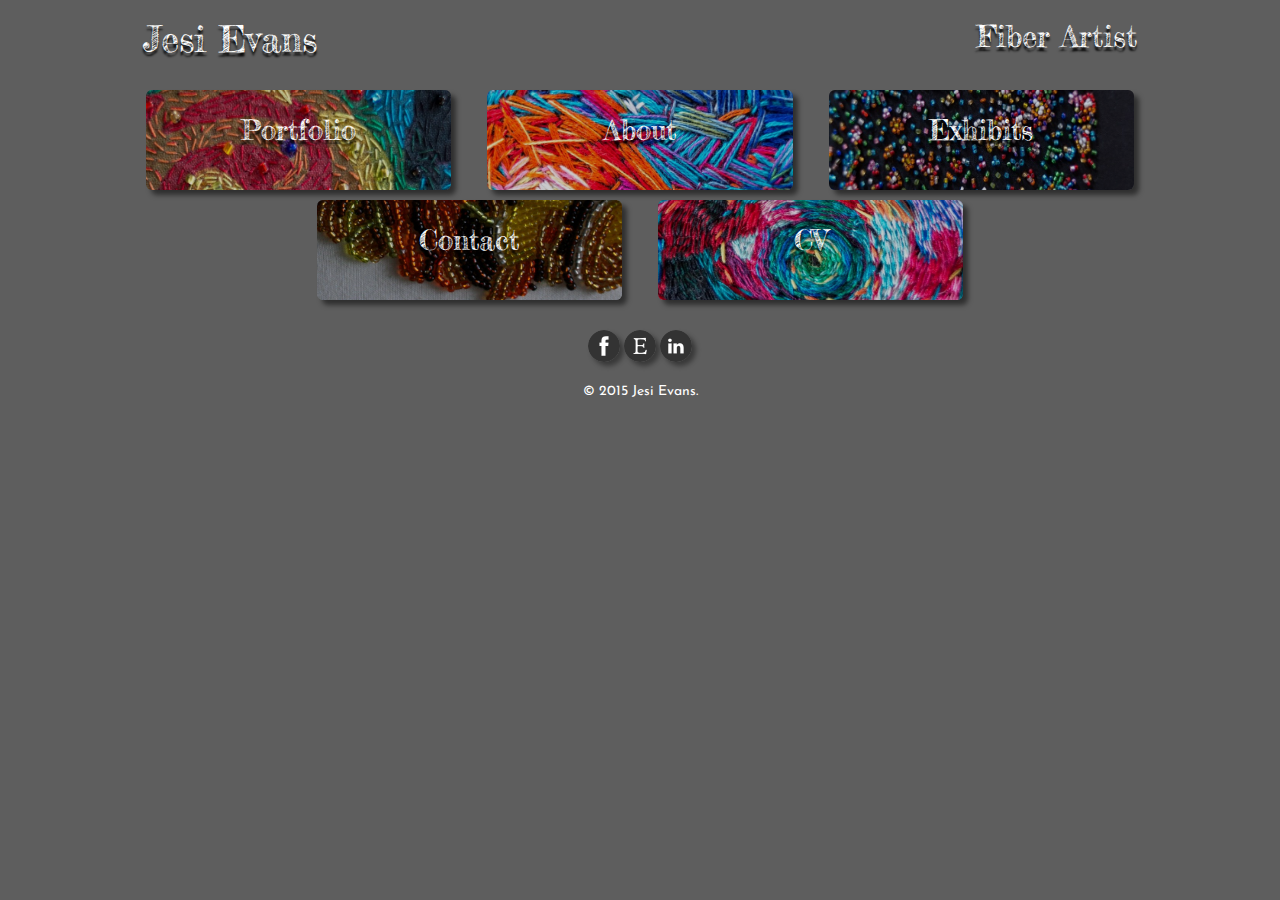
==== index.html @ 6fe21c2f "created bootstrap version of jesievansart.com" ====
<!DOCTYPE html>
<html lang="en">
  <head>
    <meta charset="utf-8">
    <meta http-equiv="X-UA-Compatible" content="IE=edge">
    <meta name="viewport" content="width=device-width, initial-scale=1">
    <!-- The above 3 meta tags *must* come first in the head; any other head content must come *after* these tags -->
    <title>Jesi Evans | Fiber Artist</title>
    <link href='http://fonts.googleapis.com/css?family=Fredericka+the+Great|Josefin+Sans' rel='stylesheet' type='text/css'>
    <link href="css/bootstrap.min.css" rel="stylesheet">
    <link href="css/mystyles.css" rel="stylesheet">
  </head>

  <body>

    <div class="container">

      <div class="row">

        <div class="col-xs-12 col-sm-6 text-center">
          <h1>Jesi Evans</h1>
        </div>
        <div class="col-xs-12 col-sm-6 text-center">
          <h2>Fiber Artist</h2>
        </div>
        
      </div> <!-- end header row -->

      <br>
      <div class="homediv row">

        <div class="col-xs-12 col-sm-6 col-md-4 text-center">
          <div class="portfolio homeimgdiv img-rounded text-center"><br><a href="portfolio.html">Portfolio</a></div>
        </div>
        <div class="col-xs-12 col-sm-6 col-md-4 text-center">
          <div class="about homeimgdiv img-rounded text-center"><br><a href="about.html">About</a></div>
        </div>
        <div class="col-xs-12 col-sm-6 col-md-4 text-center">
          <div class="exhibits homeimgdiv img-rounded text-center"><br><a href="exhibits.html">Exhibits</a></div>
        </div>
        <div class="col-xs-12 col-sm-6 col-md-4 col-md-offset-2 text-center">
          <div class="contact homeimgdiv img-rounded text-center"><br><a href="contact.html">Contact</a></div>
        </div>
        <div class="col-xs-12 col-sm-6 col-sm-offset-3 col-md-4 col-md-offset-0 text-center">
          <div class="cv homeimgdiv img-rounded text-center"><br><a href="cv.html">CV</a></div>
        </div>

      </div> <!-- end image row -->

      <br>
      <footer>
        <div class="row">

          <div class="col-xs-12 text-center">
            <a href="https://www.facebook.com/jesievans"><img src="img/icons/facebook.png" alt="Facebook Logo" class="img-circle"></a>
            <a href="https://www.etsy.com/shop/JesiEvansArt"><img src="img/icons/etsy.png" alt="Etsy Logo" class="img-circle"></a>
            <a href="https://www.linkedin.com/profile/preview?locale=en_US&trk=prof-0-sb-preview-primary-button"><img src="img/icons/linkedin.png" alt="Linkedin Logo" class="img-circle"></a>
            <br>
            <br>
            <p>&copy; 2015 Jesi Evans.</p>
          </div>
          
        </div> <!-- end footer row -->
        
        
      </footer>

    </div> <!-- end container -->





    <!-- jQuery (necessary for Bootstrap's JavaScript plugins) -->
    <script src="https://ajax.googleapis.com/ajax/libs/jquery/1.11.3/jquery.min.js"></script>
    <!-- Include all compiled plugins (below), or include individual files as needed -->
    <script src="js/bootstrap.min.js"></script>
  </body>
</html>
---- css/mystyles.css ----
/*GENERAL*/

body {
	background-color: #5E5E5E;
	color: white;
	font-family: 'Josefin Sans', sans-serif;
}

.container {
	width: 90%;
}

h1, h2, .about a, .contact a, .cv a, .exhibits a, .portfolio a, .portdiv h3,
.cvh3, .conh3, .modal-header, .soonerh3 {
	font-family: 'Fredericka the Great', cursive;
}

a {
	color: inherit;
}

a:hover {
	font-style: italic;
	color: inherit;
	background-color: inherit;
	text-decoration: none;
}

.exhibitstext a, .exh3, h1, h2, .homediv a, .aboutdiv, .portdiv h3, 
.apisdiv h3, .archdiv1 h3, .archdiv2 h3, .condiv h4, .studiesdiv, .statement h3,
.cvh3, .cvtext a, .conh3, .modal-header, .soonerh3 {
	text-shadow: 0 4px 2px rgba(0,0,0,1);
}

.btn-default {
	background-color: transparent;
	border: 1px solid white;
	color: white;
}

/*NAVIGATION*/

.navbar-inverse .navbar-nav li a {
	color: white;
}

.dropdown {
	background-color: rgba(51,51,51, .9);
	border: none;
}

nav img {
	width: 50px;
	height: 50px;
}

.navbar-brand {
	padding-top: 0;
}

.navbar-inverse .navbar-toggle {
	border-color: white;
}

.navbar-inverse .navbar-text {
	font-family: 'Fredericka the Great', cursive;
	color: white;
	font-size: 1em;
}

.dropdown-menu {
	background-color: inherit;
}

.dropdown li a:hover {
	background-color: rgba(51,51,51, .9);
}

.dropdown-menu .active a {
	background-color: black;
}

.dropdown-menu .active a:hover {
	background-color: inherit;
}


/*FOOTER*/

footer img {
	box-shadow: 4px 4px 5px rgba(0,0,0, .4);
}

/*MODAL*/

.modal-content {
	background-color: #5E5E5E;
}

.modal-body img {
	width: 100%;
	height: auto;
	box-shadow: inset 0px 0px 1px 1000px rgba(0,0,0, .2), 
    5px 5px 5px rgba(0,0,0, .5);
}

.close {
	color: white;
}

.soonerp {
	font-size: 1.25em;
}

.soonerh3 {
	text-align: center;
}


/*INDEX */

.homeimgdiv {
	width: 98%;
	margin-left: 1%;
}

.about, .contact, .cv, .exhibits, .portfolio {
	height: 100px;
	margin-bottom: 10px;
	box-shadow: inset 0px 0px 1px 1000px rgba(0,0,0, .2), 
    5px 5px 5px rgba(0,0,0, .5);
}

.about a, .contact a, .cv a, .exhibits a, .portfolio a {
	padding: 20px 40px 40px;
	font-size: 2em;
}

.about {
  background-size: 100% 250%;
	background-image: url('../img/connection/sdatfirstdetail.jpg');
	background-position: center;
}

.contact {
  background-size: 100% 250%;
	background-image: url('../img/apis/hivedetail.JPG');
	background-position: center bottom;
}

.cv {
  background-size: 100% 200%;
	background-image: url('../img/connection/sdchosenpathdetail.jpg');
	background-position: center;
}

.exhibits {
  background-size: 100% 250%;
	background-image: url('../img/connection/sdunknowndetail.jpg');
	background-position: center;
}

.portfolio {
  background-size: 100% 250%;
	background-image: url('../img/connection/sdwitheachdetail.jpg');
	background-position: center top;
}

/*PORTFOLIO*/

.apis, .connection, .archive {
	width: 90%;
	box-shadow: inset 0px 0px 1px 1000px rgba(0,0,0, .2), 
    5px 5px 5px rgba(0,0,0, .5);
}

/*APIS*/

.hive, .skull, .beegeo, .green, .mason, .hexagon, .three {
	width: 90%;
	box-shadow: inset 0px 0px 1px 1000px rgba(0,0,0, .2), 
    5px 5px 5px rgba(0,0,0, .5);
}

/*CONNECTION*/

.atfirst, .unknown, .promise, .eachpath, .chosen {
	width: 90%;
	box-shadow: inset 0px 0px 1px 1000px rgba(0,0,0, .2), 
    5px 5px 5px rgba(0,0,0, .5);
}

.statement p {
	font-size: 1.25em;
}

/*ARCHIVE*/

.darger, .sooner, .daisy, .bee, .circles, .icosahedron, .scarlet, .argyle, .night {
	width: 90%;
	box-shadow: inset 0px 0px 1px 1000px rgba(0,0,0, .2), 
    5px 5px 5px rgba(0,0,0, .5);
}

.studiesdiv, .aboutdiv, .statement h3 {
	text-align: center;
	font-family: 'Fredericka the Great', cursive;
}

/*ABOUT*/

.profile-photo {
	width: 90%;
	max-width: 360px;
	box-shadow: inset 0px 0px 1px 1000px rgba(0,0,0, .2), 
    5px 5px 5px rgba(0,0,0, .5);
}

.abouttext p {
	font-size: 1.25em;
}

/*EXHIBITS*/

.exh3 {
	font-family: 'Fredericka the Great', cursive;
	text-align: center;
}

.exhibitstext p {
	font-size: 1.25em;
}

.exhibitstext div {
	border-left: 2px solid white;
	margin-bottom: 20px;
	box-shadow: inset 175px 0px 150px -200px rgba(255,255,255,0.5);
}

.exhibitstext a {
	font-weight: bold;

}

/*CV*/

.cvh3 {
	text-align: center;
}

.cvtext p {
	font-size: 1.25em;
}

.cvtext a {
	font-weight: bold;

}

/*CONTACT*/

.conh3 {
	text-align: center;
}

form label {
	font-size: 1.25em;
}

form {
	border-radius: 10px;
  	background-repeat: no-repeat;
  	background-size: 100% 100%;
	background-image: url('../img/connection/sdpromisedetail.jpg');
	background-position: center;
	box-shadow: inset 0px 0px 1px 1000px rgba(0,0,0, .2), 
    5px 5px 5px rgba(0,0,0, .5);
}

form div {
	width: 90%;
	margin: 10px auto;
}

form div button {
	margin-bottom: 100px;
}

/*MEDIA QUERIES*/

@media only screen and (min-width: 768px) {
	h1 {
		text-align: left;
	}

	h2 {
		text-align: right;
	}

	.aboutimg {
		float: left;
	}
}

@media only screen and (min-width: 821px) {
	.navbar-inverse .navbar-text {
		font-size: 2em;
		margin: 5px 0 0 0;
	}	
}

@media only screen and (min-width: 1200px) {
	.navbar-inverse .navbar-nav li a {
		font-size: 1.25em;
	}

	.container {
		width: 80%;
	}

	.aboutimg {
		margin-right: 10px;
	}
}
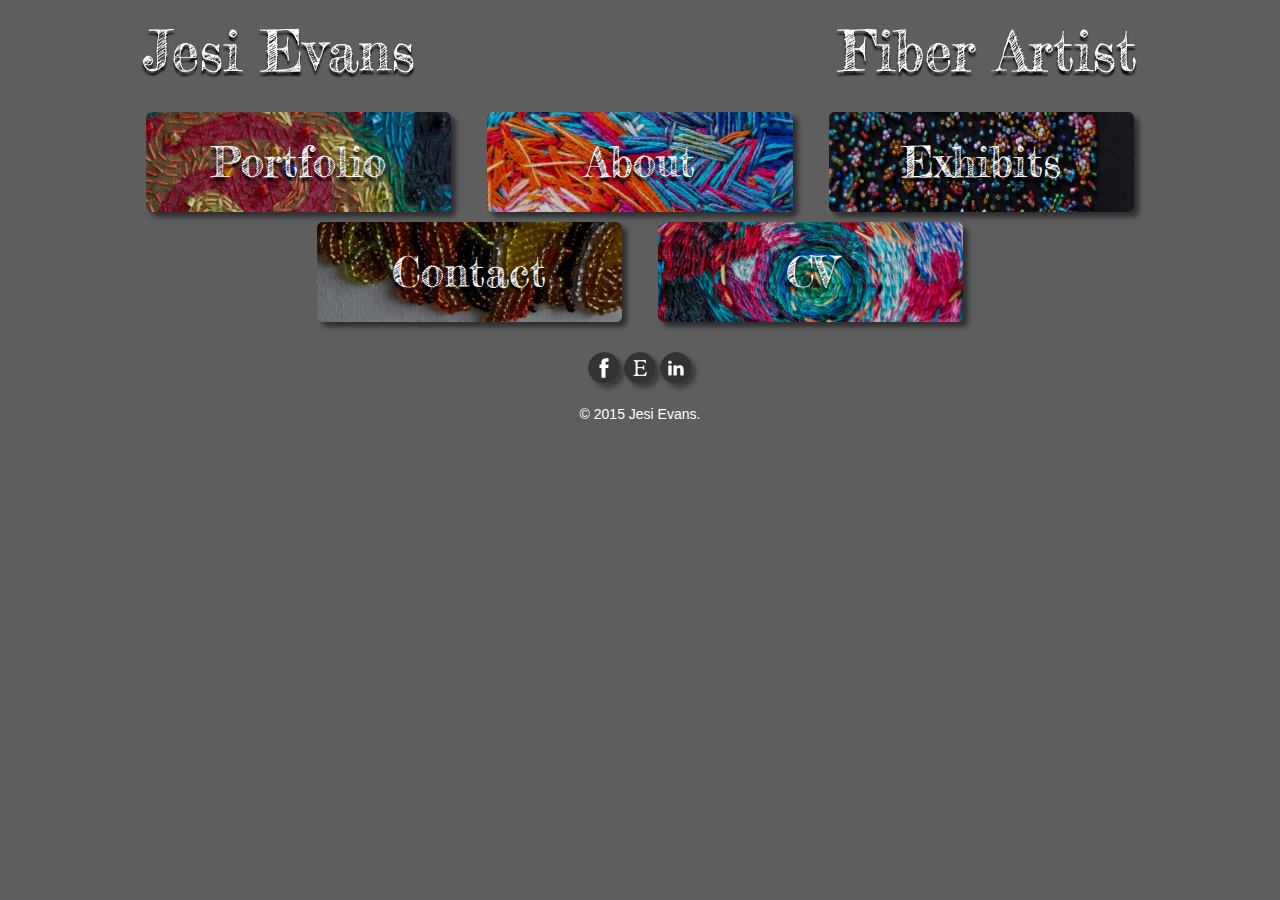
==== commit 6f3f8b51: "carried out many updates, edits, additions to html, css" ====
--- a/index.html
+++ b/index.html
@@ -6,9 +6,9 @@
     <meta name="viewport" content="width=device-width, initial-scale=1">
     <!-- The above 3 meta tags *must* come first in the head; any other head content must come *after* these tags -->
     <title>Jesi Evans | Fiber Artist</title>
-    <link href='http://fonts.googleapis.com/css?family=Fredericka+the+Great|Josefin+Sans' rel='stylesheet' type='text/css'>
+    <link href='http://fonts.googleapis.com/css?family=Fredericka+the+Great' rel='stylesheet' type='text/css'>
     <link href="css/bootstrap.min.css" rel="stylesheet">
-    <link href="css/mystyles.css" rel="stylesheet">
+    <link href="css/mystyles.min.css" rel="stylesheet">
   </head>
 
   <body>
--- a/css/mystyles.min.css
+++ b/css/mystyles.min.css
@@ -0,0 +1 @@
+a,a:hover{color:inherit}.about,.contact{background-size:100% 250%}.about a,.conh3,.contact a,.cv a,.cvh3,.exh3,.exhibits a,.modal-header,.navbar-inverse .navbar-text,.portdiv h3,.portfolio a,.soonerh3,h1,h2{font-family:'Fredericka the Great',cursive}.cvtext a,.exhibitstext a{font-weight:700}.conh3,.cvh3,.exh3,.soonerh3{text-align:center}body{background-color:#5E5E5E;color:#fff}.container{width:90%}a:hover{font-style:italic;background-color:inherit;text-decoration:none}.btn-default,.close,.navbar-inverse .navbar-nav li a{color:#fff}.aboutdiv,.apisdiv h3,.archdiv1 h3,.archdiv2 h3,.archdiv3 h3,.archdiv4 h3,.condiv h4,.conh3,.cvh3,.cvtext a,.drawdiv,.exh3,.exhibitstext a,.homediv a,.modal-header,.portdiv h3,.soonerh3,.statement h3,.studiesdiv,.walldiv,h1,h2{text-shadow:0 4px 2px rgba(0,0,0,1)}.btn-default{background-color:transparent;border:1px solid #fff}.dropdown{background-color:rgba(51,51,51,.9);border:none}nav img{width:50px;height:50px}.navbar-brand{padding-top:0}.navbar-inverse .navbar-toggle{border-color:#fff}.navbar-inverse .navbar-text{color:#fff;font-size:1.5em}.dropdown-menu{background-color:inherit}.dropdown li a:hover{background-color:rgba(51,51,51,.9)}.dropdown-menu .active a{background-color:#000}.dropdown-menu .active a:hover{background-color:inherit}footer img{box-shadow:4px 4px 5px rgba(0,0,0,.4)}.about,.argyle,.bee,.blood,.circles,.contact,.cv,.daisy,.darger,.exhibits,.gray,.icosahedron,.modal-body img,.night,.plant,.portfolio,.profile-photo,.scarlet,.sepia,.sooner,.work{box-shadow:inset 0 0 1px 1000px rgba(0,0,0,.2),5px 5px 5px rgba(0,0,0,.5)}.modal-content{background-color:#5E5E5E}.modal-body img{width:100%;height:auto}.soonerp{font-size:1.25em}.homeimgdiv{width:98%;margin-left:1%}.about,.contact,.cv,.exhibits,.portfolio{height:100px;margin-bottom:10px}.about a,.contact a,.cv a,.exhibits a,.portfolio a{padding:20px 40px 30px;font-size:2.5em}.abouttext p,.cvtext p,.exhibitstext p,.statement p,form label{font-size:1.25em}.about{background-image:url(../img/connection/sdatfirstdetail.jpg);background-position:center}.contact{background-image:url(../img/apis/hivedetail.JPG);background-position:center bottom}.cv,.exhibits{background-position:center}.cv{background-size:100% 200%;background-image:url(../img/connection/sdchosenpathdetail.jpg)}.exhibits,.portfolio{background-size:100% 250%}.exhibits{background-image:url(../img/connection/sdunknowndetail.jpg)}.portfolio{background-image:url(../img/connection/sdwitheachdetail.jpg);background-position:center top}.apis,.archive,.atfirst,.beegeo,.chosen,.connection,.eachpath,.green,.hexagon,.hive,.icosabee,.mason,.promise,.skull,.three,.unknown{width:90%;box-shadow:inset 0 0 1px 1000px rgba(0,0,0,.2),5px 5px 5px rgba(0,0,0,.5)}.argyle,.bee,.blood,.circles,.daisy,.darger,.gray,.icosahedron,.night,.plant,.scarlet,.sepia,.sooner,.work{width:90%}.aboutdiv,.drawdiv,.statement h3,.studiesdiv,.walldiv{text-align:center;font-family:'Fredericka the Great',cursive}.profile-photo{width:90%;max-width:360px}.exhibitstext div{border-left:2px solid #fff;margin-bottom:20px;box-shadow:inset 175px 0 150px -200px rgba(255,255,255,.5)}form{border-radius:10px;background-repeat:no-repeat;background-size:100% 100%;background-image:url(../img/connection/sdpromisedetail.jpg);background-position:center;box-shadow:inset 0 0 1px 1000px rgba(0,0,0,.2),5px 5px 5px rgba(0,0,0,.5)}form div{width:90%;margin:10px auto}form div button{margin-bottom:100px}@media only screen and (min-width:768px){.homediv a,h1,h2{font-size:3em}h1{text-align:left}h2{text-align:right}.aboutimg{float:left}}@media only screen and (min-width:821px){.navbar-inverse .navbar-text{font-size:2em;margin:5px 0 0}.abouttext p,.cvtext p,.exhibitstext p,.statement p{font-size:1.75em}.aboutdiv h3,.cvh3,.exh3,.statement h3{font-size:2em}}@media only screen and (min-width:1200px){.navbar-inverse .navbar-nav li a{font-size:1.5em}.navbar-inverse .navbar-text{font-size:2.5em}.container{width:80%}.aboutimg{margin-right:10px}h1,h2{font-size:4em}}